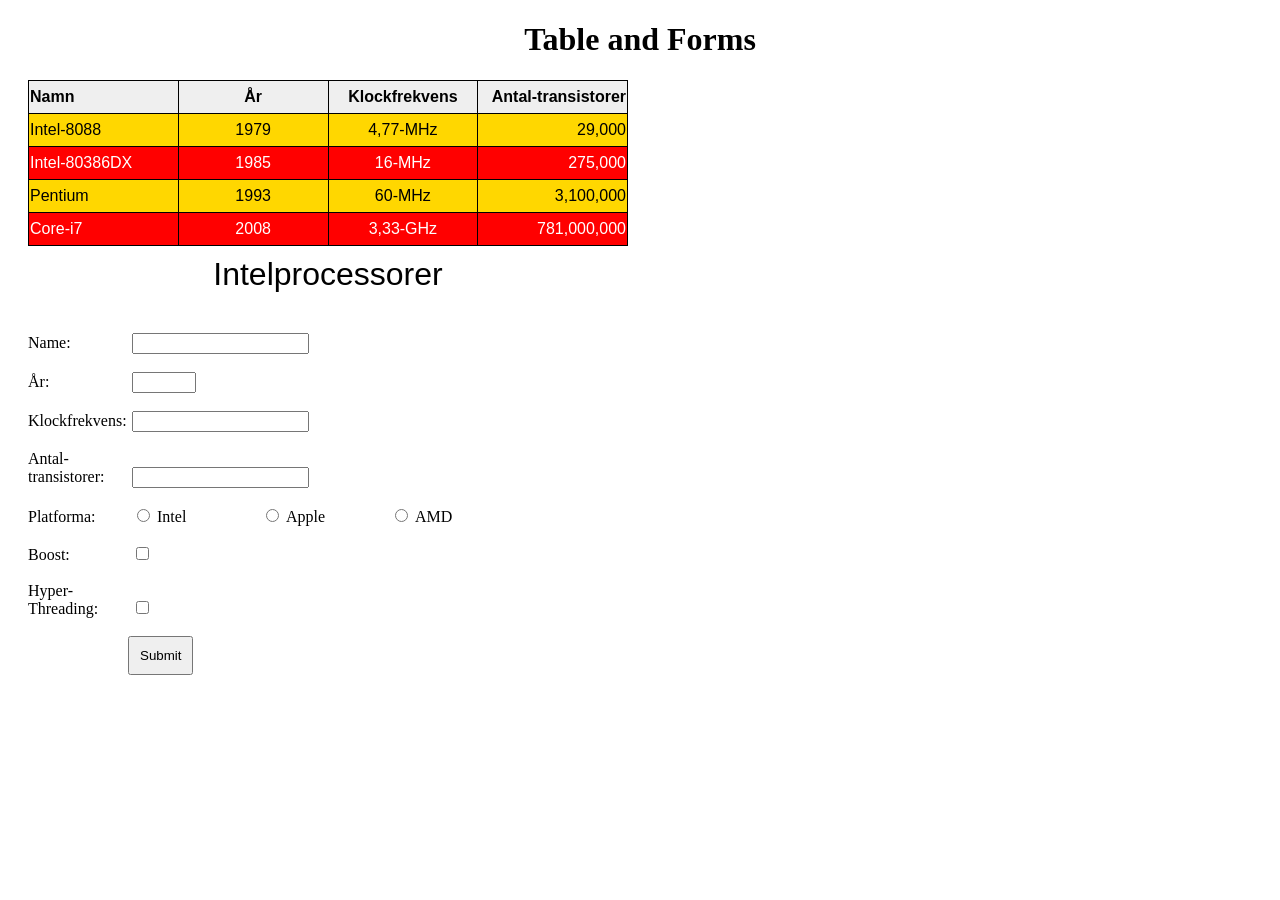
==== index.html @ 7421a730 "first commit" ====
<!doctype html>
<html lang="sv">
  <head>
    <meta charset="UTF-8" />
    <meta name="viewport" content="width=device-width, initial-scale=1.0" />
    <link rel="stylesheet" href="style.css" />
    <title>Table and Forms</title>
  </head>
  <body>
    <header>
      <h1>Table and Forms</h1>
    </header>
    <table>
      <caption>Intelprocessorer</caption>
      <thead>
        <tr>
          <th>Namn</th>
          <th>År</th>
          <th>Klockfrekvens</th>
          <th>Antal-transistorer</th>
        </tr>
      </thead>
      <tbody>
        <tr>
          <td>Intel-8088</td>
          <td>1979</td>
          <td>4,77-MHz</td>
          <td>29,000</td>
        </tr>
        <tr>
          <td>Intel-80386DX</td>
          <td>1985</td>
          <td>16-MHz</td>
          <td>275,000</td>
        </tr>
        <tr>
          <td>Pentium</td>
          <td>1993</td>
          <td>60-MHz</td>
          <td>3,100,000</td>
        </tr>
        <tr>
          <td>Core-i7</td>
          <td>2008</td>
          <td>3,33-GHz</td>
          <td>781,000,000</td>
        </tr>
      </tbody>
    </table>
    <form action="tack.html" method="post">
      <label for="name">Name:</label>
      <input type="text" id="name" name="name" /><br /><br />
      <label for="year">År:</label>
      <input type="number" min="1900" max="2026" id="year" name="year" /><br /><br />
      <label for="frequency">Klockfrekvens:</label>
      <input type="number" step="0.01" id="frequency" name="frequency" /><br /><br />
      <label for="transistors">Antal-transistorer:</label>
      <input type="number" id="transistors" name="transistors" /><br /><br />
      <label for="platform">Platforma:</label>
      <input type="radio" id="platform" name="platform" value="Intel" />
      <label for="platform">Intel</label>
      <input type="radio" id="platform" name="platform" value="Apple" />
      <label for="platform">Apple</label>
      <input type="radio" id="platform" name="platform" value="AMD" />
      <label for="platform">AMD</label><br /><br />
      <label for="boost">Boost:</label>
      <input
        type="checkbox"
        id="boost"
        name="boost"
        value="yes"
      /><br /><br />
      <label for="HyperThreading">Hyper-Threading:</label>
      <input
        type="checkbox"
        id="HyperThreading"
        name="HyperThreading"
        value="yes"
      /><br /><br />
      <button type="submit">Submit</button>
    </form>
  </body>
</html>
---- style.css ----
header {
  display: block;
  width: 100%;
  text-align: center;
}

caption {
  font-size: 2em;
  caption-side: bottom;
  padding-top: 10px;
  text-align: center;
}

table,
th,
td {
  border: 1px solid black;
  border-collapse: collapse;
  width: 25%;
}

table {
  width: 600px;
  background-color: gold;
  font-family: Arial, Helvetica, sans-serif;
  margin: 20px;
}

th {
  background-color: rgb(239, 239, 239);
  height: 30px;
}

td {
  height: 30px;
}

th:first-child {
  text-align: left;
}

td:nth-child(2),
td:nth-child(3) {
  text-align: center;
}

td:nth-last-child(1),
th:nth-last-child(1) {
  text-align: right;
}

tbody tr:nth-child(even) {
  background-color: red;
  color: white;
}

form {
  padding: 20px;
}

label {
  display: inline-block;
  width: 100px;
}

label[for="gender"] {
  width: 60px;
}

label[for="country"] {
  width: 110px;
}

button {
  margin-left: 100px;
  padding: 10px;
}
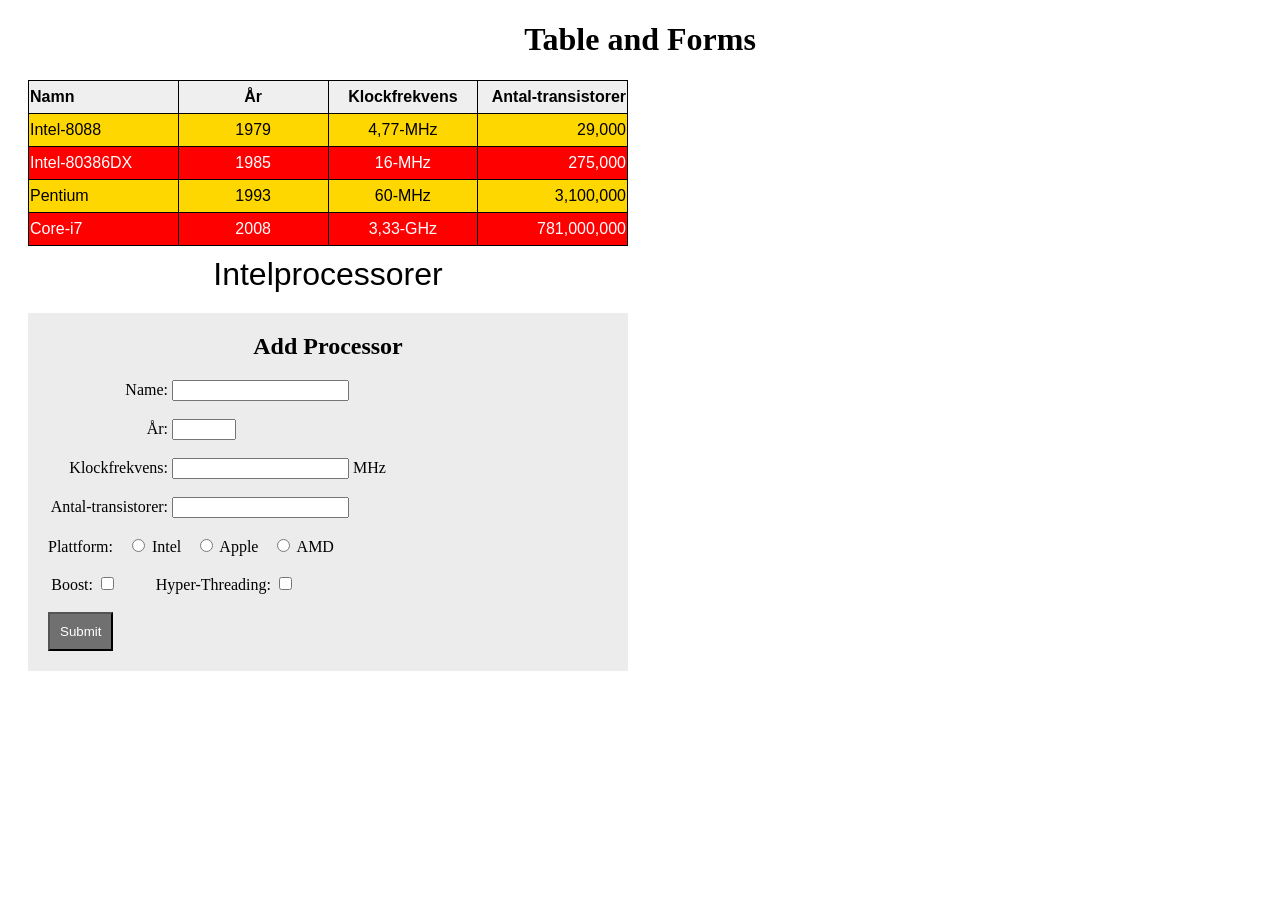
==== commit 6bc29912: "second commit" ====
--- a/index.html
+++ b/index.html
@@ -48,15 +48,18 @@
       </tbody>
     </table>
     <form action="tack.html" method="post">
+      <h2>Add Processor</h2>
       <label for="name">Name:</label>
       <input type="text" id="name" name="name" /><br /><br />
       <label for="year">År:</label>
       <input type="number" min="1900" max="2026" id="year" name="year" /><br /><br />
       <label for="frequency">Klockfrekvens:</label>
-      <input type="number" step="0.01" id="frequency" name="frequency" /><br /><br />
+      <input type="number" step="0.01" id="frequency" name="frequency" />
+      <label for="frequency">MHz</label>
+      <br /><br />
       <label for="transistors">Antal-transistorer:</label>
       <input type="number" id="transistors" name="transistors" /><br /><br />
-      <label for="platform">Platforma:</label>
+      <label for="platform">Plattform:</label>
       <input type="radio" id="platform" name="platform" value="Intel" />
       <label for="platform">Intel</label>
       <input type="radio" id="platform" name="platform" value="Apple" />
@@ -69,12 +72,12 @@
         id="boost"
         name="boost"
         value="yes"
-      /><br /><br />
-      <label for="HyperThreading">Hyper-Threading:</label>
+      />
+      <label for="hyperThreading">Hyper-Threading:</label>
       <input
         type="checkbox"
-        id="HyperThreading"
-        name="HyperThreading"
+        id="hyperThreading"
+        name="hyperThreading"
         value="yes"
       /><br /><br />
       <button type="submit">Submit</button>
--- a/style.css
+++ b/style.css
@@ -56,22 +56,45 @@
 
 form {
   padding: 20px;
+  width: 560px;
+  margin: 20px;
+  background-color: rgb(236, 236, 236);
+}
+
+h2 {
+  text-align: center;
+  margin-top: 0;
+  margin-bottom: 20px;
 }
 
 label {
   display: inline-block;
-  width: 100px;
+  width: 120px;
+  text-align: right;
 }
 
-label[for="gender"] {
-  width: 60px;
+label[for="platform"] {
+  width: 50px;
+  margin-right: 10px;
+  text-align: left;
+  display: inline;
 }
 
-label[for="country"] {
-  width: 110px;
+label:nth-of-type(4) {
+  text-align: left;
+}
+
+label[for="boost"] {
+  width: 45px;
+}
+
+label[for="hyperThreading"] {
+  width: 120px;
+  margin-left: 30px;
 }
 
 button {
-  margin-left: 100px;
   padding: 10px;
+  color: white;
+  background-color: rgb(112, 112, 112);
 }
